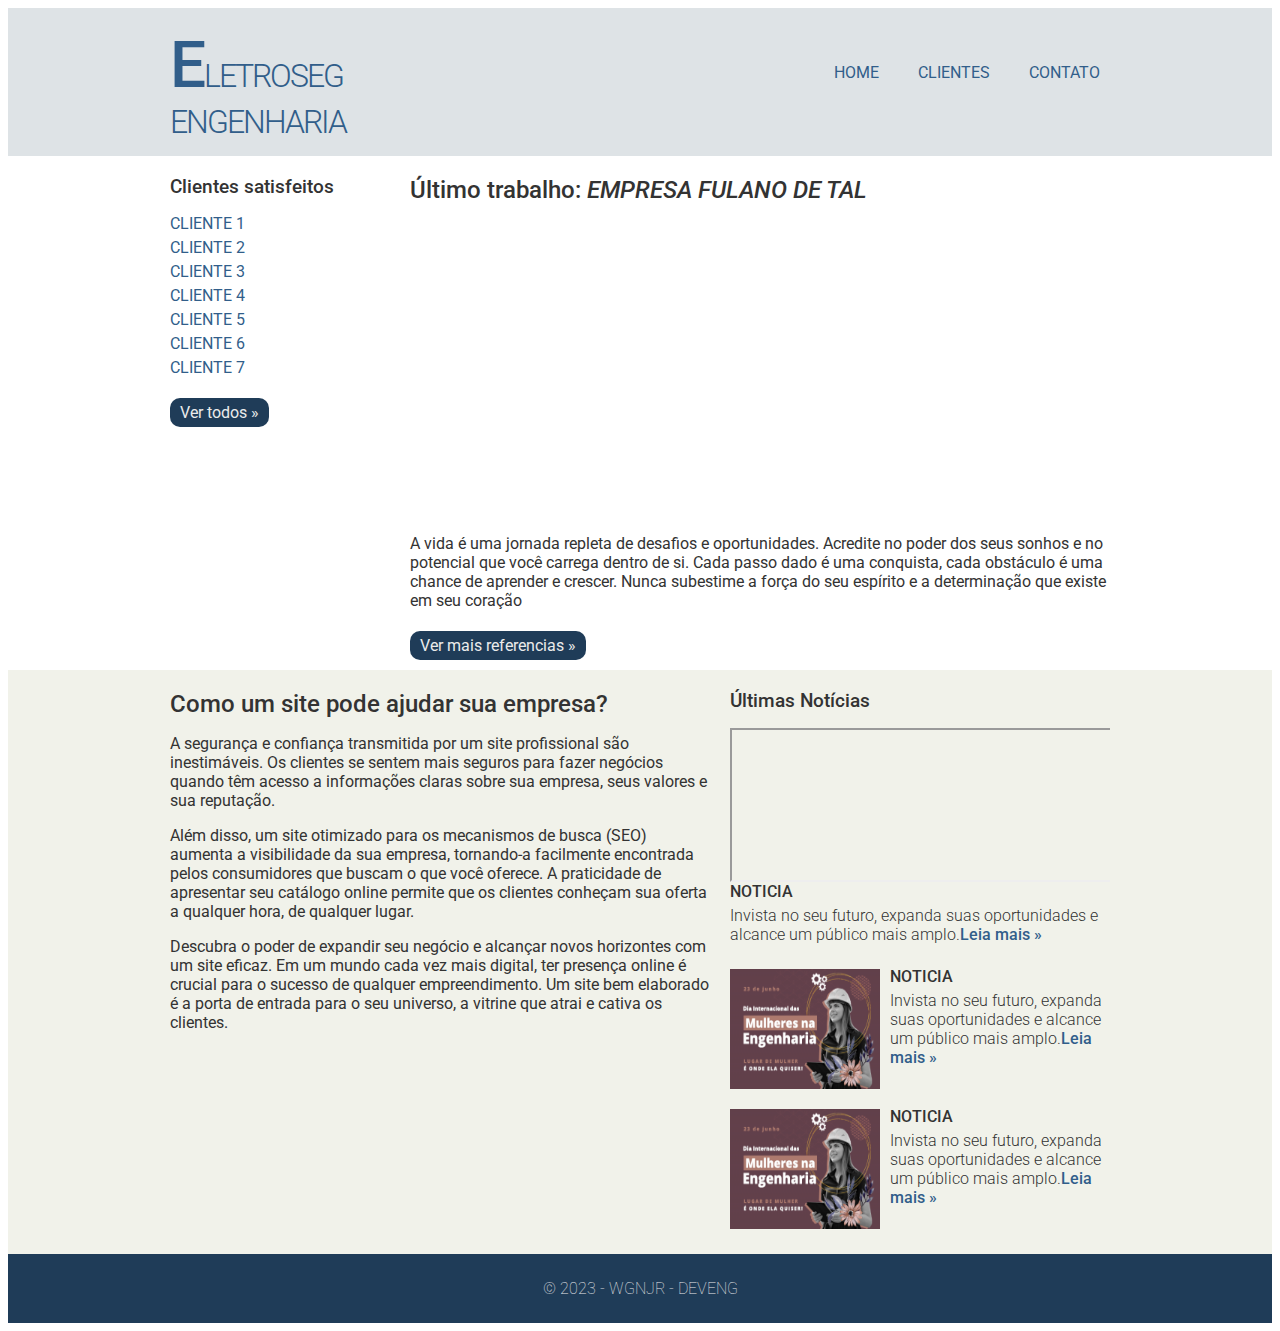
==== index.html @ b4286cfb "Add files via upload" ====
<!DOCTYPE html>
<html lang="pt-br">

<head>
	<meta charset="UTF-8" />
	<title>ELETROSEG ENGENHARIA</title>
	<link href='https://fonts.googleapis.com/css?family=Roboto:400,100,300,500,700' rel='stylesheet' type='text/css' />
	<link rel="stylesheet" href="css/estilo.css" />
</head>

<body>
	<div class="header">
		<div class="linha">
			<header>
				<div class="coluna col4 colx">
					<h1 class="logo">ELETROSEG ENGENHARIA</h1>
				</div>
				<div class="coluna col8">
					<nav>
						<ul class="menu inline sem-marcador">
							<li><a href="index.html">home</a></li>
							<li><a href="clientes.html">clientes</a></li>
							<li><a href="contato.html">contato</a></li>
						</ul>
					</nav>
				</div>
			</header>
		</div>
	</div>
	<div class="linha">
		<section>
			<div class="coluna col3 sidebar">
				<h3>Clientes satisfeitos</h3>
				<ul class="sem-marcador sem-padding">
					<li><a href="">CLIENTE 1</a></li>
					<li><a href="">CLIENTE 2</a></li>
					<li><a href="">CLIENTE 3</a></li>
					<li><a href="">CLIENTE 4</a></li>
					<li><a href="">CLIENTE 5</a></li>
					<li><a href="">CLIENTE 6</a></li>
					<li><a href="">CLIENTE 7</a></li>
				</ul>
				<a href="cliente.html" class="botao">Ver todos &raquo;</a>
			</div>
			<div class="coluna col9">
				<h2>Último trabalho: <em>EMPRESA FULANO DE TAL</em></h2>
				<iframe class="box-video" src="https://www.youtube.com/embed/PB2kz-obKdg?si=k6I2f4Ym3t50lpWx" title="YouTube video player" frameborder="0" allow="accelerometer; autoplay; clipboard-write; encrypted-media; gyroscope; picture-in-picture; web-share" allowfullscreen></iframe>
				<!--img src="img/thumb-grande.jpg" alt=""/-->
				<p>A vida é uma jornada repleta de desafios e oportunidades. Acredite no poder dos seus sonhos e no potencial que você carrega dentro de si. Cada passo dado é uma conquista, cada obstáculo é uma chance de aprender e crescer. Nunca subestime a força do seu espírito e a determinação que existe em seu coração</p>
				<a href="clientes.html" class="botao">Ver mais referencias &raquo; </a>
			</div>
		</section>
	</div>
	<div class="conteudo-extra">
		<div class="linha">
			<div class="coluna col7">
				<section>
					<h2>Como um site pode ajudar sua empresa?</h2>
					<p>A segurança e confiança transmitida por um site profissional são inestimáveis. Os clientes se sentem mais seguros para fazer negócios quando têm acesso a informações claras sobre sua empresa, seus valores e sua reputação. </p>
					<p>Além disso, um site otimizado para os mecanismos de busca (SEO) aumenta a visibilidade da sua empresa, tornando-a facilmente encontrada pelos consumidores que buscam o que você oferece. A praticidade de apresentar seu catálogo online permite que os clientes conheçam sua oferta a qualquer hora, de qualquer lugar.</p>
					<p>Descubra o poder de expandir seu negócio e alcançar novos horizontes com um site eficaz. Em um mundo cada vez mais digital, ter presença online é crucial para o sucesso de qualquer empreendimento. Um site bem elaborado é a porta de entrada para o seu universo, a vitrine que atrai e cativa os clientes.</p>
				</section>
			</div>
			<div class="coluna col5">
				<h3>Últimas Notícias</h3>
				<ul class="sem-marcador sem-padding noticias">
					<li>
						<iframe class="iframe" src="https://www.agron.com.br/widget/cotacao.php"  scrolling="yes" frameborder="1"></iframe>
						<!--img src="img/mulher-engenheira.png" alt="" /-->
						<h4>NOTICIA</h4>
						<p>Invista no seu futuro, expanda suas oportunidades e alcance um público mais amplo.<a href="">Leia mais &raquo;</a></p>
					</li>
					<li>
						<img src="img/mulher-engenheira.png" alt="" />
						<h4>NOTICIA</h4>
						<p>Invista no seu futuro, expanda suas oportunidades e alcance um público mais amplo.<a href="">Leia mais &raquo;</a></p>
					</li>
					<li>
						<img src="img/mulher-engenheira.png" alt="" />
						<h4>NOTICIA</h4>
						<p>Invista no seu futuro, expanda suas oportunidades e alcance um público mais amplo.<a href="">Leia mais &raquo;</a></p>
					</li>
				</ul>
			</div>
		</div>
	</div>
	<div class="footer">
		<div class="linha">
			<footer>
				<div class="coluna col12">
					<span>&copy; 2023 - WGNJR - DEVENG</span>
				</div>
			</footer>
		</div>
	</div>
</body>

</html>
---- css/estilo.css ----
body{
	font-family: 'Roboto', sans-serif;
	color: #333;
}
a:link, a:active, a:visited{
	color: #315e8a;
	text-decoration: none;
}
a:hover{
	text-decoration: underline;
}
/* grid 960px */
.linha{
	width: 960px;
	margin: 0 auto;
	overflow: auto;
	padding: 5px 0;
}
.coluna{
	padding: 0 10px;
	float: left;
}
.col1{
	width: 60px;
}
.col2{
	width: 140px;
}
.col3{
	width: 220px;
}
.col4{
	width: 300px;
}
.col5{
	width: 380px;
}
.box-addmap{
	border: 1px black solid;
	width: 325px;
	height: 265px;
}
.addmap{
	width: 320px;
	height: 260px;
}

.col6{
	width: 460px;
}

.iframe{
	width: 380px;
	float: left;
}

.col7{
	width:540px;
}
.col8{
	width:620px;
}
.col9{
	width: 700px;
}
.box-video{
	width: 700px;
	height: 300px;
}

.col10{
	width: 780px;
}
.col11{
	width: 860px;
}
.col12{
	width: 940px;
}
/* estilos reutilizáveis */
.sem-padding{
	padding: 0 !important;
}
.sem-margin{
	margin: 0 !important;
}
h1, h2, h3, h4, h5, h6{
	font-weight: 500;
	margin: 15px 0 10px 0;
}
ul li, ol li{
	margin-bottom: 5px;
}
ul.inline li, ol.inline li{
	display: inline;
	margin-right: 15px;
}
ul.inline li:last-child, ol.inline li:last-child{
	margin-right: 0;
}
ul.sem-marcador, ol.sem-marcador{
	list-style: none;
}
a.botao, input.botao{
	background: #1f3c58;
	padding: 5px 10px;
	border-radius: 10px;
	color: #ebebeb;
	cursor: pointer;
	margin: 5px 0;
	display: inline-block;
	border: none;
	transition: 1s all;
}
a.botao:hover, input.botao:hover{
	background: #315e8a;
	text-decoration: none;
}
img{
	max-width: 100%;
	height: auto;
}
/* layout do site */
.header{
	background: #dee3e6;
}
h1.logo{
	font-weight: 300;
	color: #315e8a;
	letter-spacing: -2px;
}
h1.logo::first-letter{
	font-weight: 500;
	color: #315e8a;
	letter-spacing: -2px;
	font-size: 200%;
}
.conteudo-extra{
	background: #f1f2ea;
}
.footer{
	background: #1f3c58;
	color: #ebebeb;
	padding: 20px 0;
	text-align: center;
	font-weight: 100;
}
.menu{
	text-transform: uppercase;
	text-align: right;
	margin-top: 50px;
}
.menu li a{
	padding: 5px 10px;
	border-radius: 3px;
}
.menu li a:hover{
	text-decoration: none;
	background: #1f3c58;
	color: #ebebeb;
}
ul.noticias li{
	clear: both;
	display: block;
	overflow: hidden;
	margin-bottom: 20px;
}
ul.noticias li img{
	width: 150px;
	height: 120px;
	margin-right: 10px;
	float: left;
}
ul.noticias li h4{
	margin: -2px 0 5px 0;
	font-weight: 500;
}
ul.noticias li p{
	margin: 5px 0;
	font-weight: 300;
}
ul.noticias li p a{
	font-weight: 500;
}
.contato label{
	display: block;
	font-size: 13px;
	font-weight: 300;
}
.contato input, .contato textarea{
	display: block;
	margin-bottom: 15px;
	padding: 5px 2%;
	width: 96%;
}
.contato textarea{
	height: 150px;
}
.contato input.botao{
	width: auto;
}

button{
    width: 150px;
    height:50px;
    background: linear-gradient(to left top, #7160f1 50%, #7160f1 50%);
    border-radius: 10px;
    color:#fff;
    font-size: 15px;
    letter-spacing: 2px;
    font-family: 'Lato';
    font-weight: 100;
    outline: none;
    cursor: pointer;
    position: relative;
    padding: 0px;
    overflow: hidden;
	transition: all .5s;
    box-shadow: 0px 1px 2px rgba(0,0,0,.2);
}
button span{
    position: absolute;
    display: block;
}
button span:nth-child(1){
    height: 3px;
    width:200px;
    top:0px;
    left:-200px;
    background: linear-gradient(to right, rgba(0,0,0,0), #f6e58d);
    border-top-right-radius: 1px;
    border-bottom-right-radius: 1px;
    animation: span1 2s linear infinite;
    animation-delay: 1s;
}

@keyframes span1{
    0%{
        left:-200px
    }
    100%{
        left:200px;
    }
}
button span:nth-child(2){
    height: 70px;
    width: 3px;
    top:-70px;
    right:0px;
    background: linear-gradient(to bottom, rgba(0,0,0,0), #f6e58d);
    border-bottom-left-radius: 1px;
    border-bottom-right-radius: 1px;
    animation: span2 2s linear infinite;
    animation-delay: 2s;
}
@keyframes span2{
    0%{
        top:-70px;
    }
    100%{
        top:70px;
    }
}
button span:nth-child(3){
    height:3px;
    width:200px;
    right:-200px;
    bottom: 0px;
    background: linear-gradient(to left, rgba(0, 0, 0, 0), #f6e58d);
    border-top-left-radius: 1px;
    border-bottom-left-radius: 1px;
    animation: span3 2s linear infinite;
    animation-delay: 3s;
}
@keyframes span3{
    0%{
        right:-200px;
    }
    100%{
        right: 200px;
    }
}

button span:nth-child(4){
    height:70px;
    width:3px;
    bottom:-70px;
    left:0px;
    background: linear-gradient(to top, rgba(0,0,0,0), #f6e58d);
    border-top-right-radius: 1px;
    border-top-left-radius: 1px;
    animation: span4 2s linear infinite;
    animation-delay: 4s;
}

@keyframes span4{
    0%{
        bottom: -70px;
    }
    100%{
        bottom:70px;
    }
}

button:hover{
    transition: all .5s;
    transform: rotate(-3deg) scale(1.1);
    box-shadow: 0px 3px 5px rgba(8, 8, 8, 0.4);
}
button:hover span{
    animation-play-state: paused;
}
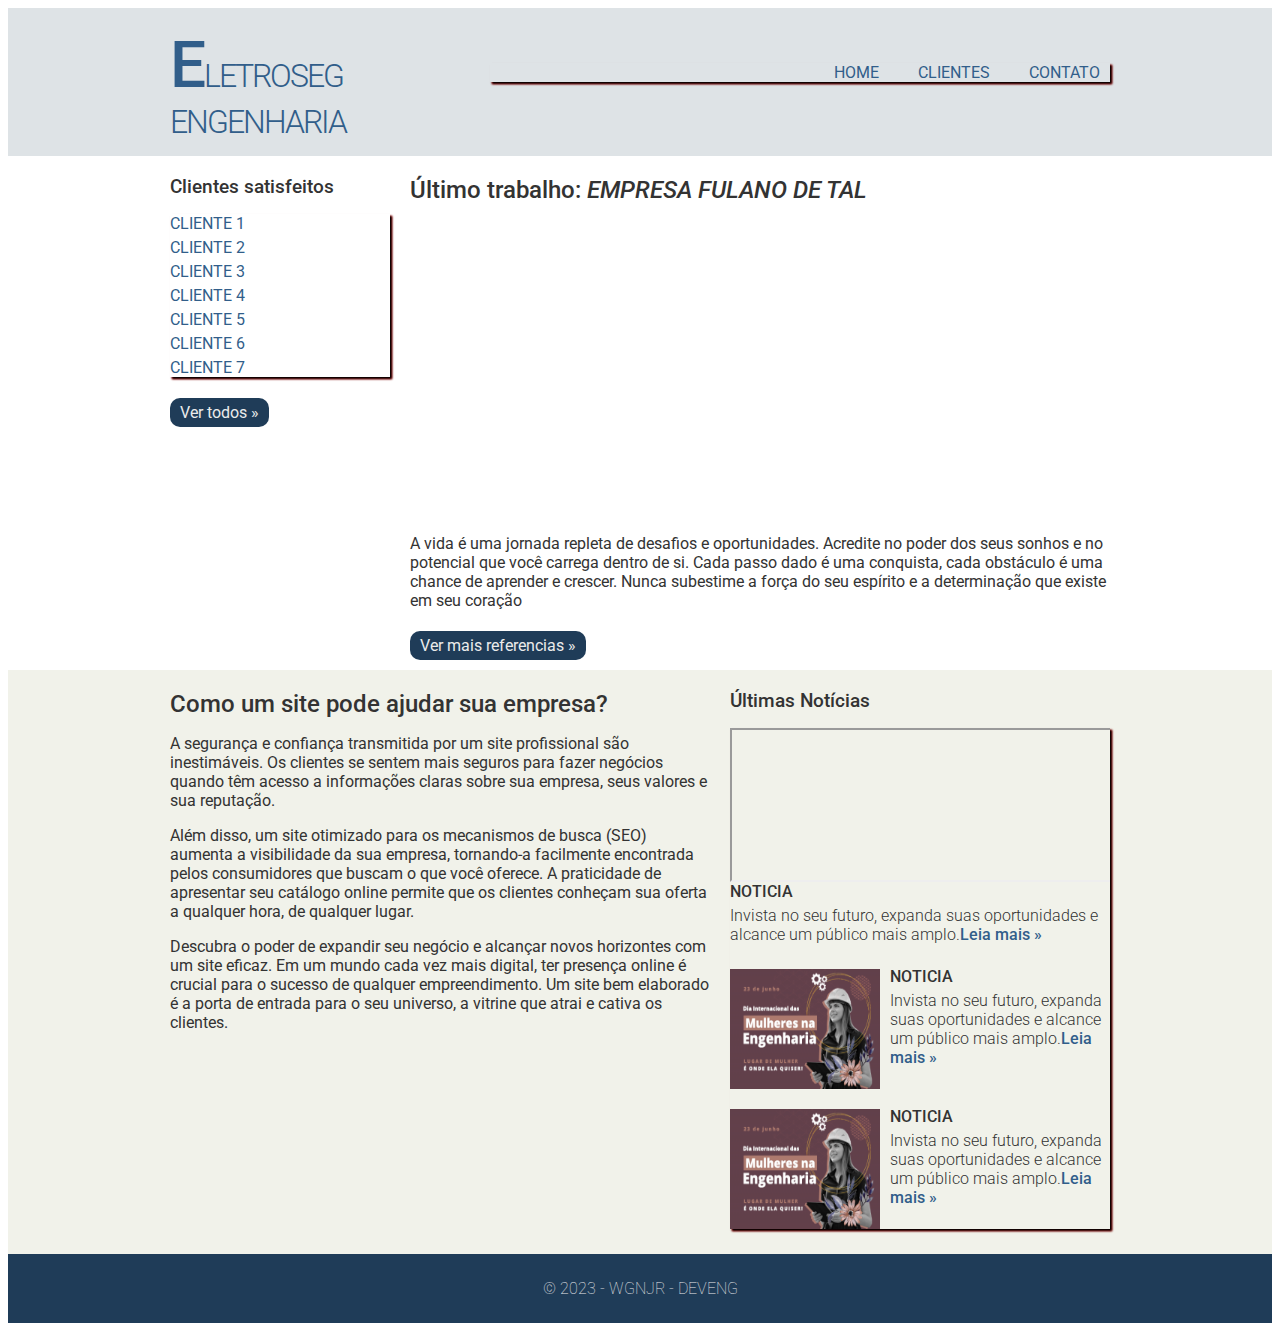
==== commit 000438a8: "Add files via upload" ====
--- a/index.html
+++ b/index.html
@@ -70,7 +70,7 @@
 						<h4>NOTICIA</h4>
 						<p>Invista no seu futuro, expanda suas oportunidades e alcance um público mais amplo.<a href="">Leia mais &raquo;</a></p>
 					</li>
-					<li>
+					<li class="imggrande">
 						<img src="img/mulher-engenheira.png" alt="" />
 						<h4>NOTICIA</h4>
 						<p>Invista no seu futuro, expanda suas oportunidades e alcance um público mais amplo.<a href="">Leia mais &raquo;</a></p>
--- a/css/estilo.css
+++ b/css/estilo.css
@@ -49,6 +49,7 @@
 	width: 460px;
 }
 
+
 .iframe{
 	width: 380px;
 	float: left;
@@ -78,6 +79,10 @@
 	width: 940px;
 }
 /* estilos reutilizáveis */
+.imggrande:hover{
+	opacity: 0.3;
+
+}
 .sem-padding{
 	padding: 0 !important;
 }
@@ -100,6 +105,7 @@
 }
 ul.sem-marcador, ol.sem-marcador{
 	list-style: none;
+	box-shadow: 2px 2px 2px black, 2px 2px 2px red;
 }
 a.botao, input.botao{
 	background: #1f3c58;
@@ -310,3 +316,10 @@
 button:hover span{
     animation-play-state: paused;
 }
+.zoom:hover .esconde-lista {
+	display: none;
+}
+
+.zoom:hover .zoomp{
+	transform: scale(1.8);
+}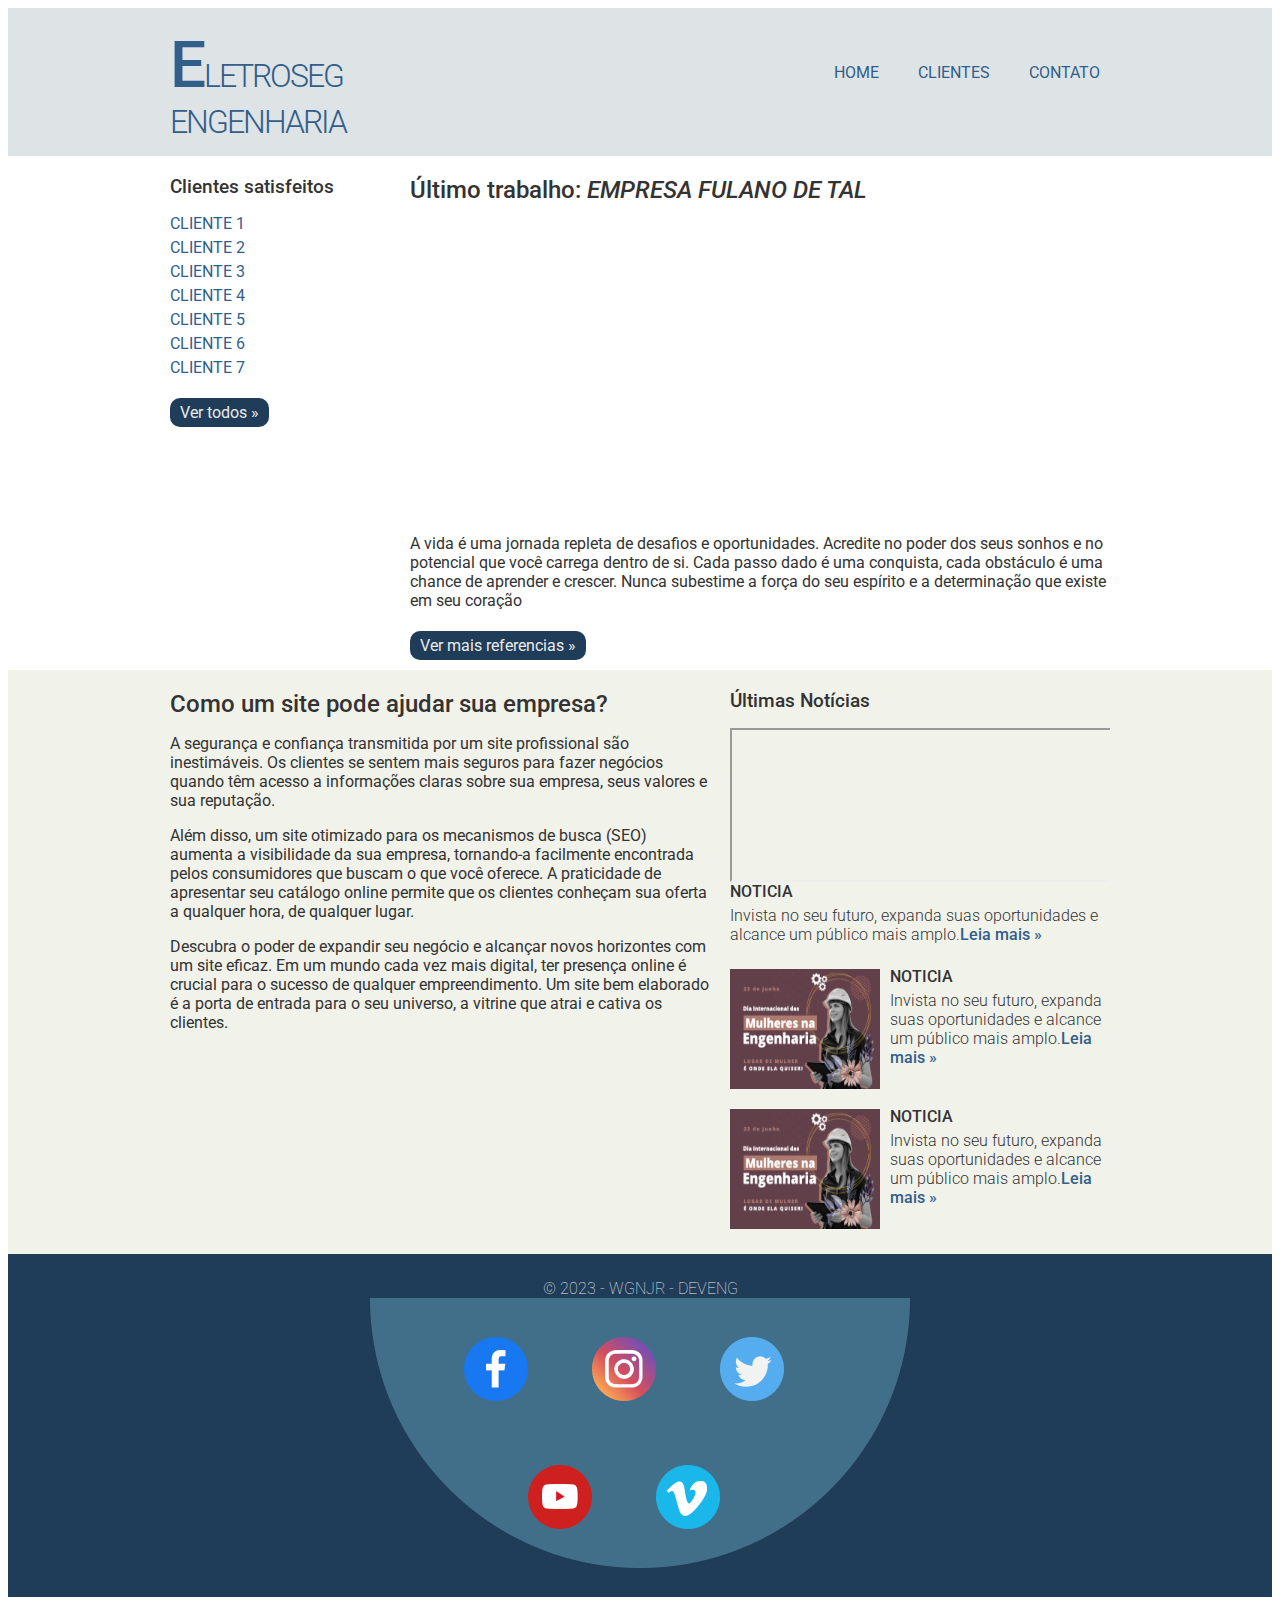
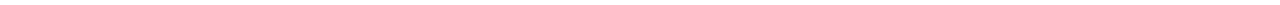
==== commit 426254f5: "Adicionado formatação celular" ====
--- a/index.html
+++ b/index.html
@@ -3,6 +3,7 @@
 
 <head>
 	<meta charset="UTF-8" />
+	<meta name="viewport" content="width=device-width">
 	<title>ELETROSEG ENGENHARIA</title>
 	<link href='https://fonts.googleapis.com/css?family=Roboto:400,100,300,500,700' rel='stylesheet' type='text/css' />
 	<link rel="stylesheet" href="css/estilo.css" />
@@ -44,9 +45,15 @@
 			</div>
 			<div class="coluna col9">
 				<h2>Último trabalho: <em>EMPRESA FULANO DE TAL</em></h2>
-				<iframe class="box-video" src="https://www.youtube.com/embed/PB2kz-obKdg?si=k6I2f4Ym3t50lpWx" title="YouTube video player" frameborder="0" allow="accelerometer; autoplay; clipboard-write; encrypted-media; gyroscope; picture-in-picture; web-share" allowfullscreen></iframe>
+				<iframe class="box-video" src="https://www.youtube.com/embed/PB2kz-obKdg?si=k6I2f4Ym3t50lpWx"
+					title="YouTube video player" frameborder="0"
+					allow="accelerometer; autoplay; clipboard-write; encrypted-media; gyroscope; picture-in-picture; web-share"
+					allowfullscreen></iframe>
 				<!--img src="img/thumb-grande.jpg" alt=""/-->
-				<p>A vida é uma jornada repleta de desafios e oportunidades. Acredite no poder dos seus sonhos e no potencial que você carrega dentro de si. Cada passo dado é uma conquista, cada obstáculo é uma chance de aprender e crescer. Nunca subestime a força do seu espírito e a determinação que existe em seu coração</p>
+				<p>A vida é uma jornada repleta de desafios e oportunidades. Acredite no poder dos seus sonhos e no
+					potencial que você carrega dentro de si. Cada passo dado é uma conquista, cada obstáculo é uma
+					chance de aprender e crescer. Nunca subestime a força do seu espírito e a determinação que existe em
+					seu coração</p>
 				<a href="clientes.html" class="botao">Ver mais referencias &raquo; </a>
 			</div>
 		</section>
@@ -56,29 +63,41 @@
 			<div class="coluna col7">
 				<section>
 					<h2>Como um site pode ajudar sua empresa?</h2>
-					<p>A segurança e confiança transmitida por um site profissional são inestimáveis. Os clientes se sentem mais seguros para fazer negócios quando têm acesso a informações claras sobre sua empresa, seus valores e sua reputação. </p>
-					<p>Além disso, um site otimizado para os mecanismos de busca (SEO) aumenta a visibilidade da sua empresa, tornando-a facilmente encontrada pelos consumidores que buscam o que você oferece. A praticidade de apresentar seu catálogo online permite que os clientes conheçam sua oferta a qualquer hora, de qualquer lugar.</p>
-					<p>Descubra o poder de expandir seu negócio e alcançar novos horizontes com um site eficaz. Em um mundo cada vez mais digital, ter presença online é crucial para o sucesso de qualquer empreendimento. Um site bem elaborado é a porta de entrada para o seu universo, a vitrine que atrai e cativa os clientes.</p>
+					<p>A segurança e confiança transmitida por um site profissional são inestimáveis. Os clientes se
+						sentem mais seguros para fazer negócios quando têm acesso a informações claras sobre sua
+						empresa, seus valores e sua reputação. </p>
+					<p>Além disso, um site otimizado para os mecanismos de busca (SEO) aumenta a visibilidade da sua
+						empresa, tornando-a facilmente encontrada pelos consumidores que buscam o que você oferece. A
+						praticidade de apresentar seu catálogo online permite que os clientes conheçam sua oferta a
+						qualquer hora, de qualquer lugar.</p>
+					<p>Descubra o poder de expandir seu negócio e alcançar novos horizontes com um site eficaz. Em um
+						mundo cada vez mais digital, ter presença online é crucial para o sucesso de qualquer
+						empreendimento. Um site bem elaborado é a porta de entrada para o seu universo, a vitrine que
+						atrai e cativa os clientes.</p>
 				</section>
 			</div>
 			<div class="coluna col5">
 				<h3>Últimas Notícias</h3>
 				<ul class="sem-marcador sem-padding noticias">
 					<li>
-						<iframe class="iframe" src="https://www.agron.com.br/widget/cotacao.php"  scrolling="yes" frameborder="1"></iframe>
+						<iframe class="iframe" src="https://www.agron.com.br/widget/cotacao.php" scrolling="yes"
+							frameborder="1"></iframe>
 						<!--img src="img/mulher-engenheira.png" alt="" /-->
 						<h4>NOTICIA</h4>
-						<p>Invista no seu futuro, expanda suas oportunidades e alcance um público mais amplo.<a href="">Leia mais &raquo;</a></p>
+						<p>Invista no seu futuro, expanda suas oportunidades e alcance um público mais amplo.<a
+								href="">Leia mais &raquo;</a></p>
 					</li>
 					<li class="imggrande">
 						<img src="img/mulher-engenheira.png" alt="" />
 						<h4>NOTICIA</h4>
-						<p>Invista no seu futuro, expanda suas oportunidades e alcance um público mais amplo.<a href="">Leia mais &raquo;</a></p>
+						<p>Invista no seu futuro, expanda suas oportunidades e alcance um público mais amplo.<a
+								href="">Leia mais &raquo;</a></p>
 					</li>
 					<li>
 						<img src="img/mulher-engenheira.png" alt="" />
 						<h4>NOTICIA</h4>
-						<p>Invista no seu futuro, expanda suas oportunidades e alcance um público mais amplo.<a href="">Leia mais &raquo;</a></p>
+						<p>Invista no seu futuro, expanda suas oportunidades e alcance um público mais amplo.<a
+								href="">Leia mais &raquo;</a></p>
 					</li>
 				</ul>
 			</div>
@@ -90,6 +109,9 @@
 				<div class="coluna col12">
 					<span>&copy; 2023 - WGNJR - DEVENG</span>
 				</div>
+				<div>
+					<img src="img/icones-rede-social.png" alt="" />
+				</div>
 			</footer>
 		</div>
 	</div>
--- a/css/estilo.css
+++ b/css/estilo.css
@@ -1,325 +1,675 @@
-body{
-	font-family: 'Roboto', sans-serif;
-	color: #333;
-}
-a:link, a:active, a:visited{
-	color: #315e8a;
-	text-decoration: none;
-}
-a:hover{
-	text-decoration: underline;
+body {
+  font-family: "Roboto", sans-serif;
+  color: #333;
+}
+a:link,
+a:active,
+a:visited {
+  color: #315e8a;
+  text-decoration: none;
+}
+a:hover {
+  text-decoration: underline;
 }
 /* grid 960px */
-.linha{
-	width: 960px;
-	margin: 0 auto;
-	overflow: auto;
-	padding: 5px 0;
-}
-.coluna{
-	padding: 0 10px;
-	float: left;
-}
-.col1{
-	width: 60px;
-}
-.col2{
-	width: 140px;
-}
-.col3{
-	width: 220px;
-}
-.col4{
-	width: 300px;
-}
-.col5{
-	width: 380px;
-}
-.box-addmap{
-	border: 1px black solid;
-	width: 325px;
-	height: 265px;
-}
-.addmap{
-	width: 320px;
-	height: 260px;
-}
-
-.col6{
-	width: 460px;
-}
-
-
-.iframe{
-	width: 380px;
-	float: left;
-}
-
-.col7{
-	width:540px;
-}
-.col8{
-	width:620px;
-}
-.col9{
-	width: 700px;
-}
-.box-video{
-	width: 700px;
-	height: 300px;
-}
-
-.col10{
-	width: 780px;
-}
-.col11{
-	width: 860px;
-}
-.col12{
-	width: 940px;
+.linha {
+  width: 960px;
+  margin: 0 auto;
+  overflow: auto;
+  padding: 5px 0;
+}
+.coluna {
+  padding: 0 10px;
+  float: left;
+}
+.col1 {
+  width: 60px;
+}
+.col2 {
+  width: 140px;
+}
+.col3 {
+  width: 220px;
+}
+.col4 {
+  width: 300px;
+}
+.col5 {
+  width: 380px;
+}
+.box-addmap {
+  border: 1px black solid;
+  width: 325px;
+  height: 265px;
+}
+.addmap {
+  width: 320px;
+  height: 260px;
+}
+
+.col6 {
+  width: 460px;
+}
+
+.iframe {
+  width: 380px;
+  float: left;
+}
+
+.col7 {
+  width: 540px;
+}
+.col8 {
+  width: 620px;
+}
+.col9 {
+  width: 700px;
+}
+.box-video {
+  width: 700px;
+  height: 300px;
+}
+
+.col10 {
+  width: 780px;
+}
+.col11 {
+  width: 860px;
+}
+.col12 {
+  width: 940px;
 }
 /* estilos reutilizáveis */
-.imggrande:hover{
-	opacity: 0.3;
-
-}
-.sem-padding{
-	padding: 0 !important;
-}
-.sem-margin{
-	margin: 0 !important;
-}
-h1, h2, h3, h4, h5, h6{
-	font-weight: 500;
-	margin: 15px 0 10px 0;
-}
-ul li, ol li{
-	margin-bottom: 5px;
-}
-ul.inline li, ol.inline li{
-	display: inline;
-	margin-right: 15px;
-}
-ul.inline li:last-child, ol.inline li:last-child{
-	margin-right: 0;
-}
-ul.sem-marcador, ol.sem-marcador{
-	list-style: none;
-	box-shadow: 2px 2px 2px black, 2px 2px 2px red;
-}
-a.botao, input.botao{
-	background: #1f3c58;
-	padding: 5px 10px;
-	border-radius: 10px;
-	color: #ebebeb;
-	cursor: pointer;
-	margin: 5px 0;
-	display: inline-block;
-	border: none;
-	transition: 1s all;
-}
-a.botao:hover, input.botao:hover{
-	background: #315e8a;
-	text-decoration: none;
-}
-img{
-	max-width: 100%;
-	height: auto;
+.imggrande:hover {
+  opacity: 0.3;
+}
+.sem-padding {
+  padding: 0 !important;
+}
+.sem-margin {
+  margin: 0 !important;
+}
+h1,
+h2,
+h3,
+h4,
+h5,
+h6 {
+  font-weight: 500;
+  margin: 15px 0 10px 0;
+}
+ul li,
+ol li {
+  margin-bottom: 5px;
+}
+ul.inline li,
+ol.inline li {
+  display: inline;
+  margin-right: 15px;
+}
+ul.inline li:last-child,
+ol.inline li:last-child {
+  margin-right: 0;
+}
+ul.sem-marcador,
+ol.sem-marcador {
+  list-style: none;
+}
+a.botao,
+input.botao {
+  background: #1f3c58;
+  padding: 5px 10px;
+  border-radius: 10px;
+  color: #ebebeb;
+  cursor: pointer;
+  margin: 5px 0;
+  display: inline-block;
+  border: none;
+  transition: 1s all;
+}
+a.botao:hover,
+input.botao:hover {
+  background: #315e8a;
+  text-decoration: none;
+}
+img {
+  max-width: 100%;
+  height: auto;
 }
 /* layout do site */
-.header{
-	background: #dee3e6;
-}
-h1.logo{
-	font-weight: 300;
-	color: #315e8a;
-	letter-spacing: -2px;
-}
-h1.logo::first-letter{
-	font-weight: 500;
-	color: #315e8a;
-	letter-spacing: -2px;
-	font-size: 200%;
-}
-.conteudo-extra{
-	background: #f1f2ea;
-}
-.footer{
-	background: #1f3c58;
-	color: #ebebeb;
-	padding: 20px 0;
-	text-align: center;
-	font-weight: 100;
-}
-.menu{
-	text-transform: uppercase;
-	text-align: right;
-	margin-top: 50px;
-}
-.menu li a{
-	padding: 5px 10px;
-	border-radius: 3px;
-}
-.menu li a:hover{
-	text-decoration: none;
-	background: #1f3c58;
-	color: #ebebeb;
-}
-ul.noticias li{
-	clear: both;
-	display: block;
-	overflow: hidden;
-	margin-bottom: 20px;
-}
-ul.noticias li img{
-	width: 150px;
-	height: 120px;
-	margin-right: 10px;
-	float: left;
-}
-ul.noticias li h4{
-	margin: -2px 0 5px 0;
-	font-weight: 500;
-}
-ul.noticias li p{
-	margin: 5px 0;
-	font-weight: 300;
-}
-ul.noticias li p a{
-	font-weight: 500;
-}
-.contato label{
-	display: block;
-	font-size: 13px;
-	font-weight: 300;
-}
-.contato input, .contato textarea{
-	display: block;
-	margin-bottom: 15px;
-	padding: 5px 2%;
-	width: 96%;
-}
-.contato textarea{
-	height: 150px;
-}
-.contato input.botao{
-	width: auto;
-}
-
-button{
+.header {
+  background: #dee3e6;
+}
+h1.logo {
+  font-weight: 300;
+  color: #315e8a;
+  letter-spacing: -2px;
+}
+h1.logo::first-letter {
+  font-weight: 500;
+  color: #315e8a;
+  letter-spacing: -2px;
+  font-size: 200%;
+}
+.conteudo-extra {
+  background: #f1f2ea;
+}
+.footer {
+  background: #1f3c58;
+  color: #ebebeb;
+  padding: 20px 0;
+  text-align: center;
+  font-weight: 100;
+}
+.menu {
+  text-transform: uppercase;
+  text-align: right;
+  margin-top: 50px;
+}
+.menu li a {
+  padding: 5px 10px;
+  border-radius: 3px;
+}
+.menu li a:hover {
+  text-decoration: none;
+  background: #1f3c58;
+  color: #ebebeb;
+}
+ul.noticias li {
+  clear: both;
+  display: block;
+  overflow: hidden;
+  margin-bottom: 20px;
+}
+ul.noticias li img {
+  width: 150px;
+  height: 120px;
+  margin-right: 10px;
+  float: left;
+}
+ul.noticias li h4 {
+  margin: -2px 0 5px 0;
+  font-weight: 500;
+}
+ul.noticias li p {
+  margin: 5px 0;
+  font-weight: 300;
+}
+ul.noticias li p a {
+  font-weight: 500;
+}
+.contato label {
+  display: block;
+  font-size: 13px;
+  font-weight: 300;
+}
+.contato input,
+.contato textarea {
+  display: block;
+  margin-bottom: 15px;
+  padding: 5px 2%;
+  width: 96%;
+}
+.contato textarea {
+  height: 150px;
+}
+.contato input.botao {
+  width: auto;
+}
+
+button {
+  width: 150px;
+  height: 50px;
+  background: linear-gradient(to left top, #7160f1 50%, #7160f1 50%);
+  border-radius: 10px;
+  color: #fff;
+  font-size: 15px;
+  letter-spacing: 2px;
+  font-family: "Lato";
+  font-weight: 100;
+  outline: none;
+  cursor: pointer;
+  position: relative;
+  padding: 0px;
+  overflow: hidden;
+  transition: all 0.5s;
+  box-shadow: 0px 1px 2px rgba(0, 0, 0, 0.2);
+}
+button span {
+  position: absolute;
+  display: block;
+}
+button span:nth-child(1) {
+  height: 3px;
+  width: 200px;
+  top: 0px;
+  left: -200px;
+  background: linear-gradient(to right, rgba(0, 0, 0, 0), #f6e58d);
+  border-top-right-radius: 1px;
+  border-bottom-right-radius: 1px;
+  animation: span1 2s linear infinite;
+  animation-delay: 1s;
+}
+
+@keyframes span1 {
+  0% {
+    left: -200px;
+  }
+  100% {
+    left: 200px;
+  }
+}
+button span:nth-child(2) {
+  height: 70px;
+  width: 3px;
+  top: -70px;
+  right: 0px;
+  background: linear-gradient(to bottom, rgba(0, 0, 0, 0), #f6e58d);
+  border-bottom-left-radius: 1px;
+  border-bottom-right-radius: 1px;
+  animation: span2 2s linear infinite;
+  animation-delay: 2s;
+}
+@keyframes span2 {
+  0% {
+    top: -70px;
+  }
+  100% {
+    top: 70px;
+  }
+}
+button span:nth-child(3) {
+  height: 3px;
+  width: 200px;
+  right: -200px;
+  bottom: 0px;
+  background: linear-gradient(to left, rgba(0, 0, 0, 0), #f6e58d);
+  border-top-left-radius: 1px;
+  border-bottom-left-radius: 1px;
+  animation: span3 2s linear infinite;
+  animation-delay: 3s;
+}
+@keyframes span3 {
+  0% {
+    right: -200px;
+  }
+  100% {
+    right: 200px;
+  }
+}
+
+button span:nth-child(4) {
+  height: 70px;
+  width: 3px;
+  bottom: -70px;
+  left: 0px;
+  background: linear-gradient(to top, rgba(0, 0, 0, 0), #f6e58d);
+  border-top-right-radius: 1px;
+  border-top-left-radius: 1px;
+  animation: span4 2s linear infinite;
+  animation-delay: 4s;
+}
+
+@keyframes span4 {
+  0% {
+    bottom: -70px;
+  }
+  100% {
+    bottom: 70px;
+  }
+}
+
+button:hover {
+  transition: all 0.5s;
+  transform: rotate(-3deg) scale(1.1);
+  box-shadow: 0px 3px 5px rgba(8, 8, 8, 0.4);
+}
+button:hover span {
+  animation-play-state: paused;
+}
+.zoom:hover .esconde-lista {
+  display: none;
+}
+
+.zoom:hover .zoomp {
+  transform: scale(1.8);
+}
+
+@media screen and (max-width: 480px) {
+  body {
+    font-family: "Roboto", sans-serif;
+    color: #333;
+  }
+  a:link,
+  a:active,
+  a:visited {
+    color: #315e8a;
+    text-decoration: none;
+  }
+  a:hover {
+    text-decoration: underline;
+  }
+  /* grid 960px */
+  .linha {
+    width: auto;
+    margin: 0 auto;
+    overflow: auto;
+    padding: 5px 0;
+  }
+  .coluna {
+    padding: 0 auto;
+    float: left;
+  }
+  .col1 {
+    width: auto;
+  }
+  .col2 {
+    width: auto;
+  }
+  .col3 {
+    width: auto;
+  }
+  .col4 {
+    width: auto;
+  }
+  .col5 {
+    width: auto;
+  }
+  .box-addmap {
+    border: 1px black solid;
+    width: auto;
+    height: auto;
+  }
+  .addmap {
+    width: auto;
+    height: auto;
+  }
+
+  .col6 {
+    width: auto;
+  }
+
+  .iframe {
+    width: auto;
+    float: left;
+  }
+
+  .col7 {
+    width: auto;
+  }
+  .col8 {
+    width: auto;
+  }
+  .col9 {
+    width: auto;
+  }
+  .box-video {
+    width: auto;
+    height: auto;
+  }
+
+  .col10 {
+    width: auto;
+  }
+  .col11 {
+    width: auto;
+  }
+  .col12 {
+    width: auto;
+  }
+  /* estilos reutilizáveis */
+  .imggrande:hover {
+    opacity: 0.3;
+  }
+  .sem-padding {
+    padding: 0 !important;
+  }
+  .sem-margin {
+    margin: 0 !important;
+  }
+  h1,
+  h2,
+  h3,
+  h4,
+  h5,
+  h6 {
+    font-weight: 500;
+    margin: 15px 0 10px 0;
+  }
+  ul li,
+  ol li {
+    margin-bottom: 5px;
+  }
+  ul.inline li,
+  ol.inline li {
+    display: inline;
+    margin-right: 15px;
+  }
+  ul.inline li:last-child,
+  ol.inline li:last-child {
+    margin-right: 0;
+  }
+  ul.sem-marcador,
+  ol.sem-marcador {
+    list-style: none;
+  }
+  a.botao,
+  input.botao {
+    background: #1f3c58;
+    padding: 5px 10px;
+    border-radius: 10px;
+    color: #ebebeb;
+    cursor: pointer;
+    margin: 5px 0;
+    display: inline-block;
+    border: none;
+    transition: 1s all;
+  }
+  a.botao:hover,
+  input.botao:hover {
+    background: #315e8a;
+    text-decoration: none;
+  }
+  img {
+    max-width: 100%;
+    height: auto;
+  }
+  /* layout do site */
+  .header {
+    background: #dee3e6;
+  }
+  h1.logo {
+    font-weight: 300;
+    color: #315e8a;
+    letter-spacing: -2px;
+  }
+  h1.logo::first-letter {
+    font-weight: 500;
+    color: #315e8a;
+    letter-spacing: -2px;
+    font-size: 200%;
+  }
+  .conteudo-extra {
+    background: #f1f2ea;
+  }
+  .footer {
+    background: #1f3c58;
+    color: #ebebeb;
+    padding: 20px 0;
+    text-align: center;
+    font-weight: 100;
+  }
+  .menu {
+    text-transform: uppercase;
+    text-align: right;
+    margin-top: 50px;
+  }
+  .menu li a {
+    padding: 5px 10px;
+    border-radius: 3px;
+  }
+  .menu li a:hover {
+    text-decoration: none;
+    background: #1f3c58;
+    color: #ebebeb;
+  }
+  ul.noticias li {
+    clear: both;
+    display: block;
+    overflow: hidden;
+    margin-bottom: 20px;
+  }
+  ul.noticias li img {
     width: 150px;
-    height:50px;
+    height: 120px;
+    margin-right: 10px;
+    float: left;
+  }
+  ul.noticias li h4 {
+    margin: -2px 0 5px 0;
+    font-weight: 500;
+  }
+  ul.noticias li p {
+    margin: 5px 0;
+    font-weight: 300;
+  }
+  ul.noticias li p a {
+    font-weight: 500;
+  }
+  .contato label {
+    display: block;
+    font-size: 13px;
+    font-weight: 300;
+  }
+  .contato input,
+  .contato textarea {
+    display: block;
+    margin-bottom: 15px;
+    padding: 5px 2%;
+    width: 96%;
+  }
+  .contato textarea {
+    height: 150px;
+  }
+  .contato input.botao {
+    width: auto;
+  }
+
+  button {
+    width: 150px;
+    height: 50px;
     background: linear-gradient(to left top, #7160f1 50%, #7160f1 50%);
     border-radius: 10px;
-    color:#fff;
+    color: #fff;
     font-size: 15px;
     letter-spacing: 2px;
-    font-family: 'Lato';
+    font-family: "Lato";
     font-weight: 100;
     outline: none;
     cursor: pointer;
     position: relative;
     padding: 0px;
     overflow: hidden;
-	transition: all .5s;
-    box-shadow: 0px 1px 2px rgba(0,0,0,.2);
-}
-button span{
+    transition: all 0.5s;
+    box-shadow: 0px 1px 2px rgba(0, 0, 0, 0.2);
+  }
+  button span {
     position: absolute;
     display: block;
-}
-button span:nth-child(1){
+  }
+  button span:nth-child(1) {
     height: 3px;
-    width:200px;
-    top:0px;
-    left:-200px;
-    background: linear-gradient(to right, rgba(0,0,0,0), #f6e58d);
+    width: 200px;
+    top: 0px;
+    left: -200px;
+    background: linear-gradient(to right, rgba(0, 0, 0, 0), #f6e58d);
     border-top-right-radius: 1px;
     border-bottom-right-radius: 1px;
     animation: span1 2s linear infinite;
     animation-delay: 1s;
-}
-
-@keyframes span1{
-    0%{
-        left:-200px
-    }
-    100%{
-        left:200px;
-    }
-}
-button span:nth-child(2){
+  }
+
+  @keyframes span1 {
+    0% {
+      left: -200px;
+    }
+    100% {
+      left: 200px;
+    }
+  }
+  button span:nth-child(2) {
     height: 70px;
     width: 3px;
-    top:-70px;
-    right:0px;
-    background: linear-gradient(to bottom, rgba(0,0,0,0), #f6e58d);
+    top: -70px;
+    right: 0px;
+    background: linear-gradient(to bottom, rgba(0, 0, 0, 0), #f6e58d);
     border-bottom-left-radius: 1px;
     border-bottom-right-radius: 1px;
     animation: span2 2s linear infinite;
     animation-delay: 2s;
-}
-@keyframes span2{
-    0%{
-        top:-70px;
-    }
-    100%{
-        top:70px;
-    }
-}
-button span:nth-child(3){
-    height:3px;
-    width:200px;
-    right:-200px;
+  }
+  @keyframes span2 {
+    0% {
+      top: -70px;
+    }
+    100% {
+      top: 70px;
+    }
+  }
+  button span:nth-child(3) {
+    height: 3px;
+    width: 200px;
+    right: -200px;
     bottom: 0px;
     background: linear-gradient(to left, rgba(0, 0, 0, 0), #f6e58d);
     border-top-left-radius: 1px;
     border-bottom-left-radius: 1px;
     animation: span3 2s linear infinite;
     animation-delay: 3s;
-}
-@keyframes span3{
-    0%{
-        right:-200px;
-    }
-    100%{
-        right: 200px;
-    }
-}
-
-button span:nth-child(4){
-    height:70px;
-    width:3px;
-    bottom:-70px;
-    left:0px;
-    background: linear-gradient(to top, rgba(0,0,0,0), #f6e58d);
+  }
+  @keyframes span3 {
+    0% {
+      right: -200px;
+    }
+    100% {
+      right: 200px;
+    }
+  }
+
+  button span:nth-child(4) {
+    height: 70px;
+    width: 3px;
+    bottom: -70px;
+    left: 0px;
+    background: linear-gradient(to top, rgba(0, 0, 0, 0), #f6e58d);
     border-top-right-radius: 1px;
     border-top-left-radius: 1px;
     animation: span4 2s linear infinite;
     animation-delay: 4s;
-}
-
-@keyframes span4{
-    0%{
-        bottom: -70px;
-    }
-    100%{
-        bottom:70px;
-    }
-}
-
-button:hover{
-    transition: all .5s;
+  }
+
+  @keyframes span4 {
+    0% {
+      bottom: -70px;
+    }
+    100% {
+      bottom: 70px;
+    }
+  }
+
+  button:hover {
+    transition: all 0.5s;
     transform: rotate(-3deg) scale(1.1);
     box-shadow: 0px 3px 5px rgba(8, 8, 8, 0.4);
-}
-button:hover span{
+  }
+  button:hover span {
     animation-play-state: paused;
-}
-.zoom:hover .esconde-lista {
-	display: none;
-}
-
-.zoom:hover .zoomp{
-	transform: scale(1.8);
-}+  }
+  .zoom:hover .esconde-lista {
+    display: none;
+  }
+
+  .zoom:hover .zoomp {
+    transform: scale(1.05);
+  }
+}
